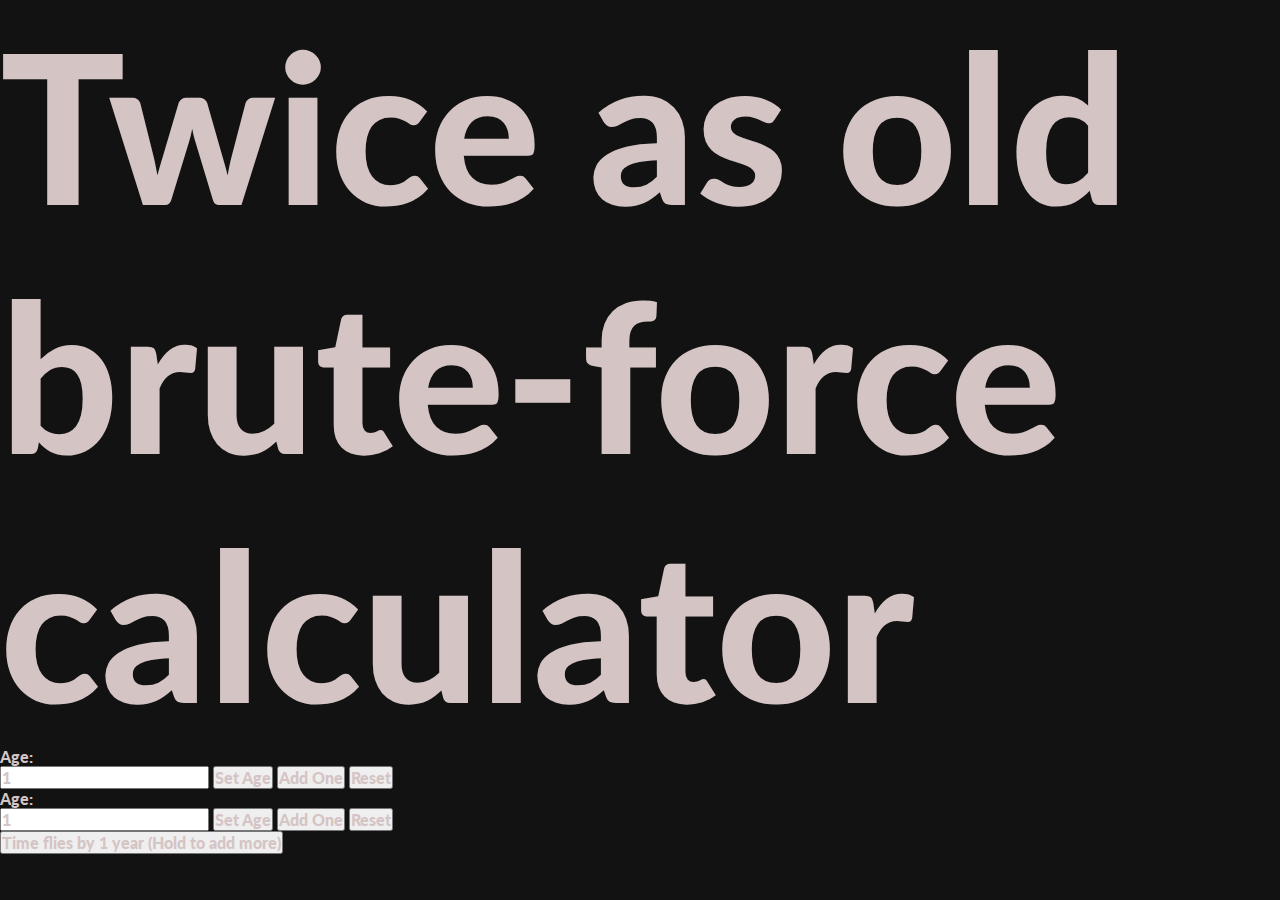
==== brute-force-calculator.html @ 7bb3a6f4 "Update brute-force-calculator.html" ====
<!DOCTYPE html>
<html lang="zh-Hant">

<head>
  <meta charset="UTF-8" />
  <meta name="viewport" content="width=device-width, initial-scale=1" />
  <link rel="stylesheet" href="css/style.css" />
  <link rel="stylesheet" href="https://fonts.googleapis.com/css?family=inter">
  <link rel="stylesheet" href="https://fonts.googleapis.com/css?family=lato">
  <link rel="stylesheet" href="https://fonts.googleapis.com/css?family=Oswald">
  <link rel="stylesheet" href="https://fonts.googleapis.com/css?family=Montserrat">
  <title>Nightingales Bio 夜鶯文字</title>

</head>

<body>

<section class="web-container">
<section class="result-graph" id="result-graph">
  <h1>Twice as old brute-force calculator</h1>  
  <div id="resultabs-one" class="resultabs"></div>
  <div id="resultabs-two" class="resultabs"></div>
</section>
<section class="calculator-content">
<section class="calculator-panel" id="calculator-one-panel">
  <section class="cal-label">
  <label for="inputnum-one" id="age1">Age: </label>
  </section>
  <input id="inputnum-one" type="number" value="1">
  <button onClick="absCalculatorInstance.getValue()">Set Age</button>
  <button id="add-one-one" onClick="absCalculatorInstance.addOne()">Add One</button>
  <button onClick="absCalculatorInstance.reset()">Reset</button>
</section>

<section class="calculator-panel" id="calculator-two-panel">
  <section class="cal-label">
  <label for="inputnum-two" id="age2">Age: </label>
  </section>
  <input id="inputnum-two" type="number" value="1">
  <button onClick="absCalculatorInstance_1.getValue()">Set Age</button>
  <button id="add-one-two" onClick="absCalculatorInstance_1.addOne()">Add One</button>
  <button onClick="absCalculatorInstance_1.reset()">Reset</button>
</section>
<section class="calculator-panel" id="calculator-panel-both">
  <button id="addboth-button" onclick="addBoth()">Time flies by 1 year (Hold to add more)</button>
  <section class="text-results">
  <div id="percentage-result"></div>
  <div id="legal"></div>
  </section>
</section>
</section>
  </section>
  

</body>
</html>
---- css/style.css ----
:root {
  --shadow-color: #121212;
  --background-color: rgb(5, 5, 5);
  --text-color: #d4c4c4;
  --padding: 80px 0px;
  --highlight-color: #fff;
  --red-shadow-color: #662549;
  --side-bar-translate: 0px, 0px;
  --side-bar-translate-pre: -500px, 0px;
  --font-weight: 900;
  --font-size: 1rem;
  --content-font-size: 1.5rem;
  --min-left-right: 69px;
  --min-left-right-650: 40px;
  --work-section-width: 40ch;
  background: var(--shadow-color);
}

::-webkit-scrollbar {
  width: 1px; /* Remove scrollbar space */
  background: transparent; /* Optional: just make scrollbar invisible */
}

::-webkit-scrollbar-thumb {
  background: var(--highlight-color);
  min-height: 300px;
}

body {
  --transition: 0s;
  --transition-5: 0s;
  min-width: 380px;
  min-height: 100vh;
}

.word-section {
  flex: 1 1 auto;
}

.lato {
  font-family: "lato", Arial, sans-serif;
}

h1,
h2,
h4 .lato {
  font-family: "lato";
  font-weight: var(--font-weight);
}

h1 {
  font-weight: var(--font-weight);
  font-size: 13rem;
}

h2 {
  font-size: 3rem;
}

h4 {
  font-size: 2rem;
  margin-bottom: 2rem;
  text-shadow: 0px 0px 0.5px var(--text-color);
}

p,
.montserrat {
  font-family: "Lato";
}

.column-web-layout-container {
  display: flex;
  flex-direction: row;
  justify-content: center;
  overflow-wrap: break-word;
  background-image: linear-gradient(
      to bottom,
      rgba(21, 21, 21, 0.9),
      rgba(255, 255, 255, 0.1)
    ),
    url("https://images.pexels.com/photos/11431337/pexels-photo-11431337.jpeg");
  background-size: auto;
  max-width: 100%;
  background-repeat: no-repeat;
}

.row-container {
  display: flex;
  flex: 0 1 auto;
  flex-direction: column;
  flex-wrap: wrap;
  padding-top: 200px;
  padding-bottom: 500px;
  justify-content: space-around;
  align-items: space-around;
  height: auto;
}

.past-work-container {
  display: flex;
  flex: 0 1 100%;
  flex-direction: row;
  flex-wrap: wrap;
  padding-top: 200px;
  padding-bottom: 500px;
  justify-content: center;
  align-items: space-around;
  height: auto;
}

.work-section {
  flex: 1 1 var(--work-section-width);
  /* width: var(--work-section-width); */
  font-size: var(--content-font-size);
}

.work-section + .work-section {
  margin-top: 5ch;
}

/* @media screen and (max-width: 1300px) {
  .work-section {
    width: 100%;
  }
} */

* {
  color: var(--text-color);
  box-sizing: border-box;
  margin: 0px;
  padding: 0px;
  font-size: var(--font-size);
  font-family: Lato, inter;
  font-weight: var(--font-weight);
}

.about-me {
  display: flex;
  flex-direction: column;
}

.columns {
  display: flex;
  flex-direction: row;
  justify-content: space-around;
}

.columns a {
  text-decoration: none;
}

.bold {
  font-weight: 900;
}

#logo a {
  color: var(--text-color);
  font-weight: 1;
  font-size: var(--logo-size);
  transition: color 0.3s;
}

#logo a:hover {
  color: var(--highlight-color);
}

a {
  text-decoration: none;
  color: inherit;
}

a:hover {
  color: var(--text-color);
}

.navbtn::selection,
#logo::selection,
.content::selection {
  display: none;
}

*:not(.navbtn, #logo, .content)::selection {
  background-color: var(--highlight-color);
}

.left-web-section-nav {
  height: 100%;
  display: flex;
  flex-direction: column;
  justify-content: flex-start;
  top: 0;
  flex: 1 1 0;
  width: 25%;
  background-color: var(--text-color);
  box-shadow: inset -5px -5px 1px 5px var(--shadow-color);
  opacity: 0.5;
}

.left-web-section {
  flex: 0 1 0;
  min-width: var(--min-left-right);
  max-width: 25%;
}

.right-web-section {
  flex: 0 1 var(--min-left-right);
  max-width: 25%;
}

.left-web-section-nav span {
  flex: 1 1 auto;
  margin-top: 20px;
  max-height: 70px;
  max-width: 60px;
  border-radius: 99px;
  background-color: var(--highlight-color);
}

.nav-bar {
  position: fixed;
  justify-content: space-between;
  transition: box-shadow var(--transition-5);
  top: 0;
  right: 0;
  left: 0;
  background-color: var(--background-color);
  opacity: 1;
  animation-duration: 3s;
  animation-name: breathinglight;
  animation-iteration-count: infinite;
  animation-direction: alternate;
  display: flex;
  flex-direction: row;
}

@keyframes breathinglight {
  from {
    box-shadow: 0 0 2px 1px var(--shadow-color);
  }

  to {
    box-shadow: 0 0 2px 1px var(--highlight-color);
  }
}

#logo {
  flex-grow: 2;
  flex-shrink: 0;
  font-weight: 1;
  font-family: "Lato";
  cursor: default;
  transition: color 0.2s;
}

#logo:hover {
  color: var(--highlight-color);
}

.nav-bar a {
  text-decoration: none;
  color: var(--background-color);
}

.cate {
  font-size: var(--font-size);
  display: flex;
  flex-direction: row;
  align-items: center;
  justify-content: space-between;
  flex: 1 1 auto;
}

.cate-right-section {
  display: flex;
  flex: 1 1 auto;
  justify-content: flex-end;
  padding-right: 20px;
  align-items: center;
  text-align: right;
  max-width: 350px;
}

.cate-right-items {
  flex: 1 1 auto;
  justify-self: flex-end;
}

.cate .cate {
  flex: 1 1 auto;
}

.cate .navbtn:hover {
  cursor: pointer;
  transform: translate(0px, -2px);
  color: var(--highlight-color);
}

.menu-btn {
  padding: 20px;
}

.menu {
  z-index: 1000;
  background-color: var(--background-color);
  align-items: flex-start;
}

label {
  position: relative;
  flex: 1 1 auto;
  display: flex;
  flex-direction: column;
  cursor: pointer;
}

label span {
  position: relative;
  padding: 1px 12px;
  margin: 2.98px;
  background-color: var(--text-color);
  transition: all var(--transition);
  border-radius: 5px;
  z-index: 9999;
}

label:hover span {
  box-shadow: 0px 0px 20px 0.5px var(--shadow-color);
}

input[type="checkbox"] {
  display: none;
}

input[type="checkbox"]:checked ~ span:nth-of-type(1) {
  transform-origin: top left;
  transform: rotatez(45deg) translate(5px, 1px);
}

input[type="checkbox"]:checked ~ span:nth-of-type(2) {
  opacity: 0;
  transform-origin: center;
  transform: translate(0px, 0px) rotatez(45deg);
}

input[type="checkbox"]:checked ~ span:nth-of-type(3) {
  transform-origin: bottom left;
  transform: rotatez(-45deg) translate(-1.9px, 5px);
}

input[type="checkbox"]:checked ~ .side-bar .content {
  pointer-events: auto;
  cursor: pointer;
}

input[type="checkbox"]:checked ~ .side-bar {
  transform: translate(var(--side-bar-translate));
  display: flex;
  width: 102%;
  max-width: 500px;
  color: var(--text-color);
  box-shadow: 1px 0px 5px 0.01px var(--shadow-color);
  opacity: 1;
  background-color: var(--background-color);
  pointer-events: none;
  cursor: pointer;
}

input[type="checkbox"]:checked ~ .side-bar .content {
  display: flex;
}

input[type="checkbox"]:checked ~ .side-bar-cover {
  pointer-events: all;
  cursor: default;
  opacity: 0.8;
}

.side-bar-cover {
  opacity: 1;
  width: 100%;
  right: 0;
  left: 0;
  top: 0;
  bottom: 0;
  display: flex;
  position: fixed;
  background-color: var(--background-color);
  opacity: 0;
  z-index: 999;
  pointer-events: none;
  transition: 0.25s all;
}

.side-bar .content {
  flex: 0 0 0;
  background-color: var(--background-color);
  cursor: pointer;
}

.side-bar .content:hover {
  transition: 0.2s all;
  border-color: transparent;
  box-shadow: -400px 0px 200px 1px var(--red-shadow-color);
  color: var(--highlight-color);
  transform: translate(-3px, 0px);
}

.side-bar {
  display: flex;
  justify-content: center;
  align-items: flex-end;
  text-align: left;
  flex-direction: column;
  padding: 0px 20px 0px 0;
  gap: 8px;
  width: 100%;
  max-width: 300px;
  transform: translate(var(--side-bar-translate-pre));
  opacity: 0;
  top: 0;
  left: 0;
  bottom: 0;
  position: fixed;
  transition: all 0.25s;
  cursor: default;
  z-index: 1000;
}

.text-right,
.text-right-container p {
  text-align: right;
}

.text-center-container > * {
  text-align: center;
  font-family: "Lato";
}

.padding-top {
  padding-top: 50px;
}

.padding-bottom {
  padding-bottom: 50px;
}

.text-left {
  flex: 1 1 auto;
  text-align: left;
}

.text-center {
  text-align: center;
}

.text-justify {
  text-align: justify;
}

.twentypx {
  font-size: 20px;
}

.thirtypx {
  font-size: 30px;
}

.bodycontent1 p {
  margin: 16px 0px;
}

.searching {
  width: 500px;
  flex: 1 0 auto;
}

input[type="submit"] {
  font-weight: bold;
  color: black;
  content: "Search";
  width: 100px;
  height: 30px;
  border-radius: 5px;
  border-style: none;
  box-shadow: 0px 0px 1px 0.2px #d8ffea;
  cursor: pointer;
}

input[type="text"] {
  outline: 2px solid #ffd8ed;
  width: 100%;
  height: 30px;
  border-style: none;
  border-radius: 6px;
  text-align: left;
  padding: 0 1em;
}

.wrapper {
  display: flex;
  align-items: space-between;
  justify-content: space-between;
  flex-direction: column;
}

.footer {
  min-height: 80vh;
  position: relative;
  display: flex;
  flex-wrap: wrap;
  flex-direction: column;
  background-color: var(--shadow-color);
  color: var(--text-color);
  padding: var(--padding);
  flex-wrap: wrap;
  font-size: var(--font-size);
  z-index: 0;
}

.footer-copyright {
  padding: 80px;
  text-align: center;
  font-size: 11px;
}

.footer-follow {
  display: flex;
  flex-direction: row;
  flex-wrap: wrap;
  align-items: center;
  justify-content: space-around;
}

.footer-follow span {
  text-align: center;
}

.hoverlink:hover {
  color: var(--highlight-color);
  cursor: pointer;
}

/* responsive */

@media screen and (max-width: 600px) {
  h2 {
    font-size: 2rem;
  }
}

@media screen and (max-width: 650px) {
  h1 {
    font-size: 3rem;
  }
  .left-web-section {
    min-width: var(--min-left-right-650);
  }
  .right-web-section {
    flex: 0 1 var(--min-left-right);
  }
}

@media screen and (max-width: 900px) {
  .cate-right-section {
    display: none;
  }
}
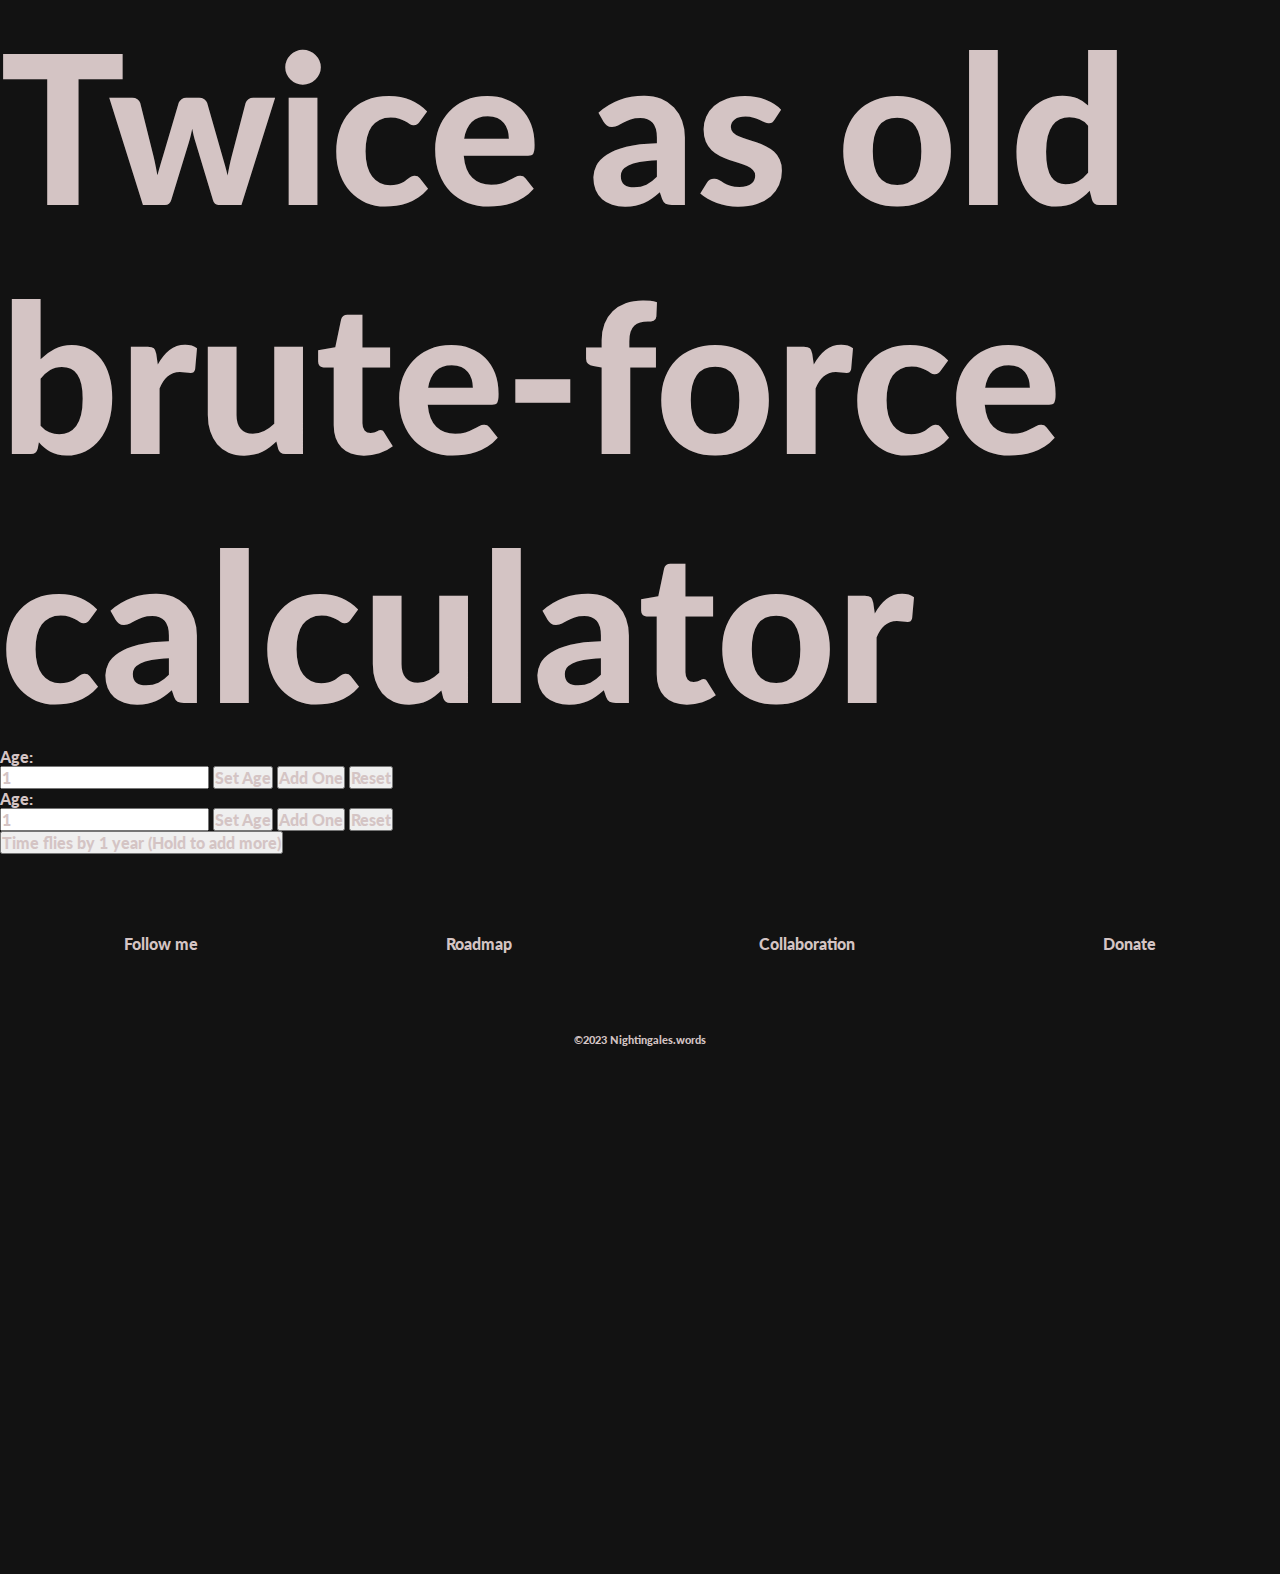
==== commit 2261f736: "Update brute-force-calculator.html" ====
--- a/brute-force-calculator.html
+++ b/brute-force-calculator.html
@@ -9,6 +9,7 @@
   <link rel="stylesheet" href="https://fonts.googleapis.com/css?family=lato">
   <link rel="stylesheet" href="https://fonts.googleapis.com/css?family=Oswald">
   <link rel="stylesheet" href="https://fonts.googleapis.com/css?family=Montserrat">
+  <link rel="stylesheet" href="css/calstyle.css" />
   <title>Nightingales Bio 夜鶯文字</title>
 
 </head>
@@ -50,6 +51,30 @@
 </section>
 </section>
   </section>
+    <div class="footer">
+      <div class="footer-follow">
+        <a href="https://www.instagram.com/nightingales.words" target="_blank" rel="noopener noreferrer"><span
+            class="hoverlink">Follow me</span></a>
+        <a href="roadmap.html"><span class="hoverlink">Roadmap</span></a>
+        <a href="work.html"><span class="hoverlink">Collaboration</span></a>
+        <a href="donate.html"><span class="hoverlink"></span><span class="hoverlink">Donate</span></a>
+      </div>
+      <div class="footer-copyright">
+        ©2023 Nightingales.words
+      </div>
+    </div>
+    <script>
+      window.addEventListener("DOMContentLoaded", () => {
+        document.body.style.setProperty("--transition", "0.2s");
+        document.body.style.setProperty("--transition5", "5s");
+      });
+      let sidebarcover = document.getElementById('side-bar-cover');
+      sidebarcover.addEventListener('mousewheel', e => e.preventDefault());
+      sidebarcover.addEventListener('touchmove', e => e.preventDefault());
+    </script>
+</body>
+
+</html>
   
 
 </body>
